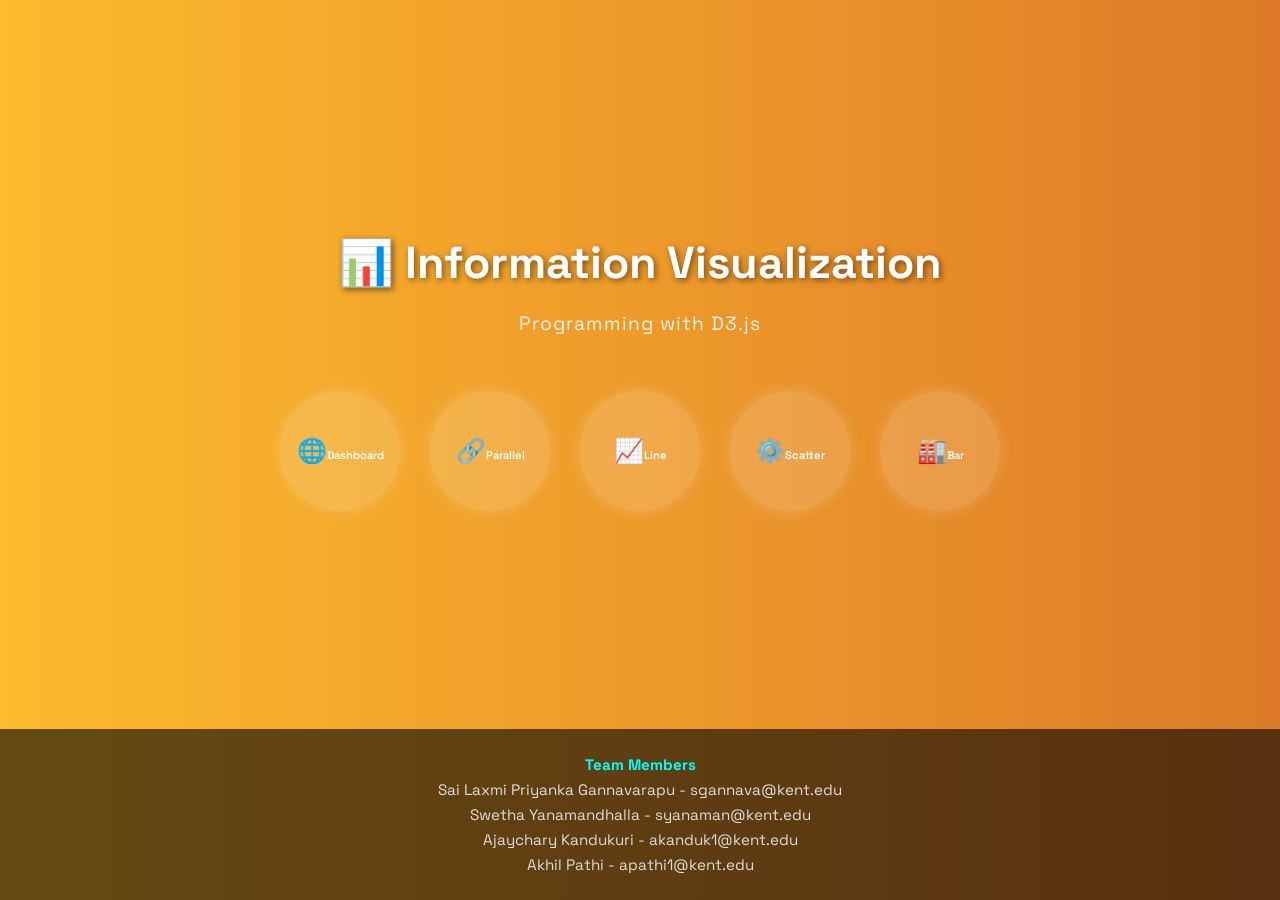
==== MS Data Science/MSDS_Information_Visualization/index.html @ 5b34a79e "Add files via upload" ====
<!DOCTYPE html>
<html lang="en">
<head>
  <meta charset="UTF-8" />
  <meta name="viewport" content="width=device-width, initial-scale=1.0">
  <title>Information Visualization – Programming with D3.js</title>
  <link href="https://fonts.googleapis.com/css2?family=Space+Grotesk:wght@500;700&display=swap" rel="stylesheet">
  <style>
    body {
      font-family: 'Space Grotesk', sans-serif;
      background: linear-gradient(270deg, #ff6b6b, #f7b733, #23d5ab, #1a2a6c, #b21f1f, #fdbb2d);
      background-size: 1200% 1200%;
      animation: gradientBG 20s ease infinite;
      color: #fff;
      margin: 0;
      padding: 0;
      display: flex;
      flex-direction: column;
      min-height: 100vh;
    }
    @keyframes gradientBG {
      0% { background-position: 0% 50%; }
      25% { background-position: 50% 100%; }
      50% { background-position: 100% 50%; }
      75% { background-position: 50% 0%; }
      100% { background-position: 0% 50%; }
    }
    .container {
      flex: 1;
      display: flex;
      flex-direction: column;
      align-items: center;
      justify-content: center;
      padding: 30px;
      text-align: center;
    }
    h1 {
      font-size: 2.8rem;
      margin-bottom: 20px;
      color: #ffffff;
      text-shadow: 2px 2px 6px rgba(0,0,0,0.5);
    }
    .subtitle {
      font-size: 1.2rem;
      margin-bottom: 40px;
      color: #f0f0f0;
      letter-spacing: 1px;
    }
    .button {
      display: inline-flex;
      align-items: center;
      justify-content: center;
      width: 120px;
      height: 120px;
      margin: 15px;
      font-size: 1.5rem;
      font-weight: 600;
      color: white;
      border: none;
      border-radius: 50%;
      text-decoration: none;
      background: rgba(255, 255, 255, 0.15);
      box-shadow: 0 0 15px rgba(255, 255, 255, 0.2);
      transition: transform 0.3s, box-shadow 0.3s;
    }
    .button:hover {
      transform: translateY(-10px) rotate(10deg);
      box-shadow: 0 0 25px rgba(255, 255, 255, 0.6);
    }
    .button-label {
      font-size: 0.7rem;
      margin-top: 8px;
    }
    .buttons-grid {
      display: flex;
      flex-wrap: wrap;
      justify-content: center;
    }
    footer {
      background-color: rgba(0, 0, 0, 0.6);
      padding: 20px;
      text-align: center;
      font-size: 0.95rem;
      color: #ddd;
    }
    footer p {
      margin: 6px 0;
    }
    footer strong {
      color: #00ffff;
    }
  </style>
</head>
<body>

  <div class="container">
    <h1> 📊  Information Visualization</h1>
    <div class="subtitle">Programming with D3.js</div>

    <div class="buttons-grid">
      <a class="button" href="Dashboard.html" title="Graphs">
        🌐
        <div class="button-label">Dashboard</div>
      </a>
      <a class="button" href="parallel.html" title="Parallel Coordinates">
        🔗
        <div class="button-label">Parallel</div>
      </a>
      <a class="button" href="line.html" title="Line Chart">
        📈
        <div class="button-label">Line</div>
      </a>
      <a class="button" href="scatter.html" title="Scatter Plot">
        ⚙️
        <div class="button-label">Scatter</div>
      </a>
      <a class="button" href="bar.html" title="Bar Chart">
        🏭
        <div class="button-label">Bar</div>
      </a>
    </div>
  </div>

  <footer>
    <p><strong>Team Members</strong></p>
    <p>Sai Laxmi Priyanka Gannavarapu - sgannava@kent.edu</p>
    <p>Swetha Yanamandhalla - syanaman@kent.edu</p>
    <p>Ajaychary Kandukuri - akanduk1@kent.edu</p>
    <p>Akhil Pathi - apathi1@kent.edu</p>
  </footer>

</body>
</html>
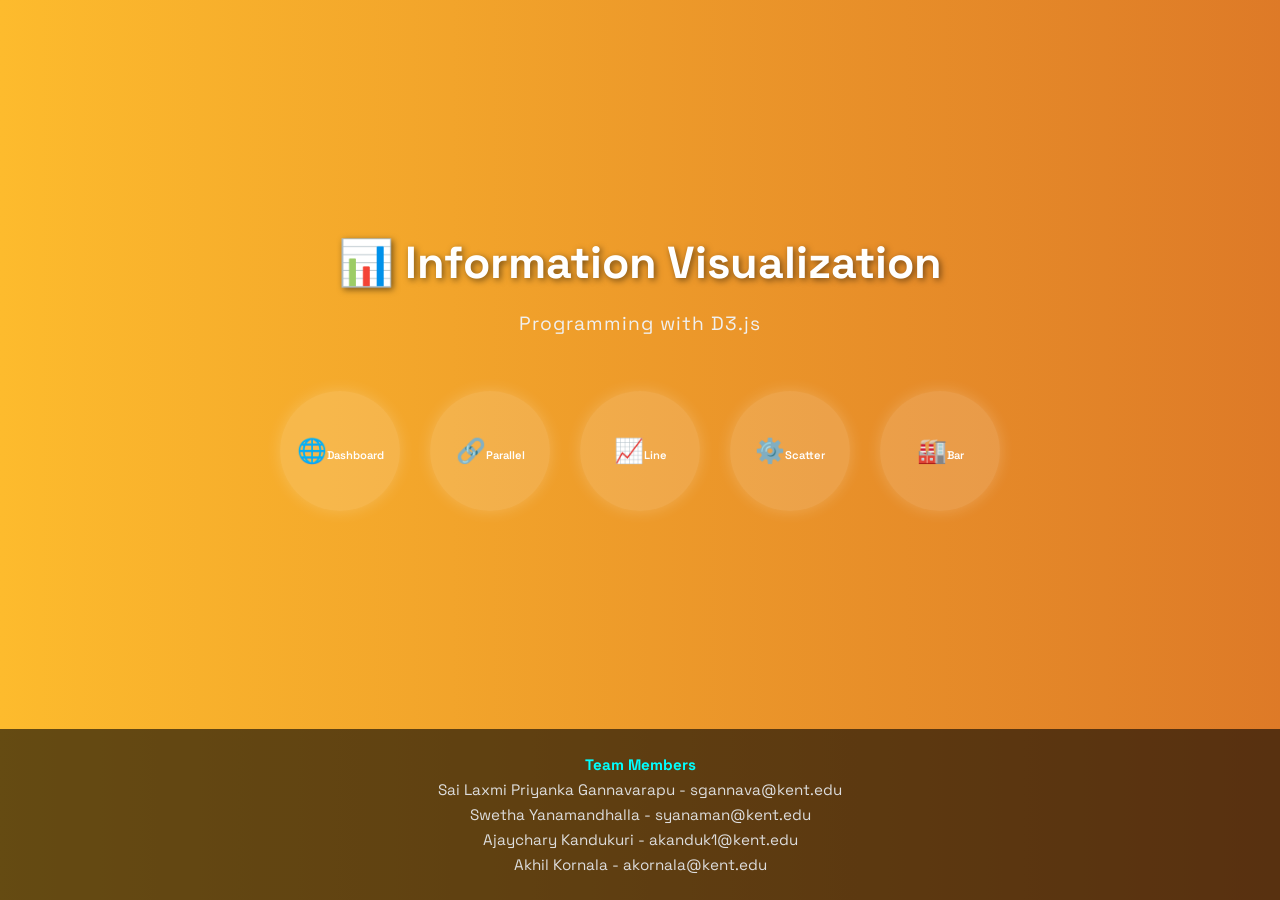
==== commit ab93e026: "Update index.html" ====
--- a/MS Data Science/MSDS_Information_Visualization/index.html
+++ b/MS Data Science/MSDS_Information_Visualization/index.html
@@ -126,7 +126,7 @@
     <p>Sai Laxmi Priyanka Gannavarapu - sgannava@kent.edu</p>
     <p>Swetha Yanamandhalla - syanaman@kent.edu</p>
     <p>Ajaychary Kandukuri - akanduk1@kent.edu</p>
-    <p>Akhil Pathi - apathi1@kent.edu</p>
+    <p>Akhil Kornala - akornala@kent.edu</p>
   </footer>
 
 </body>
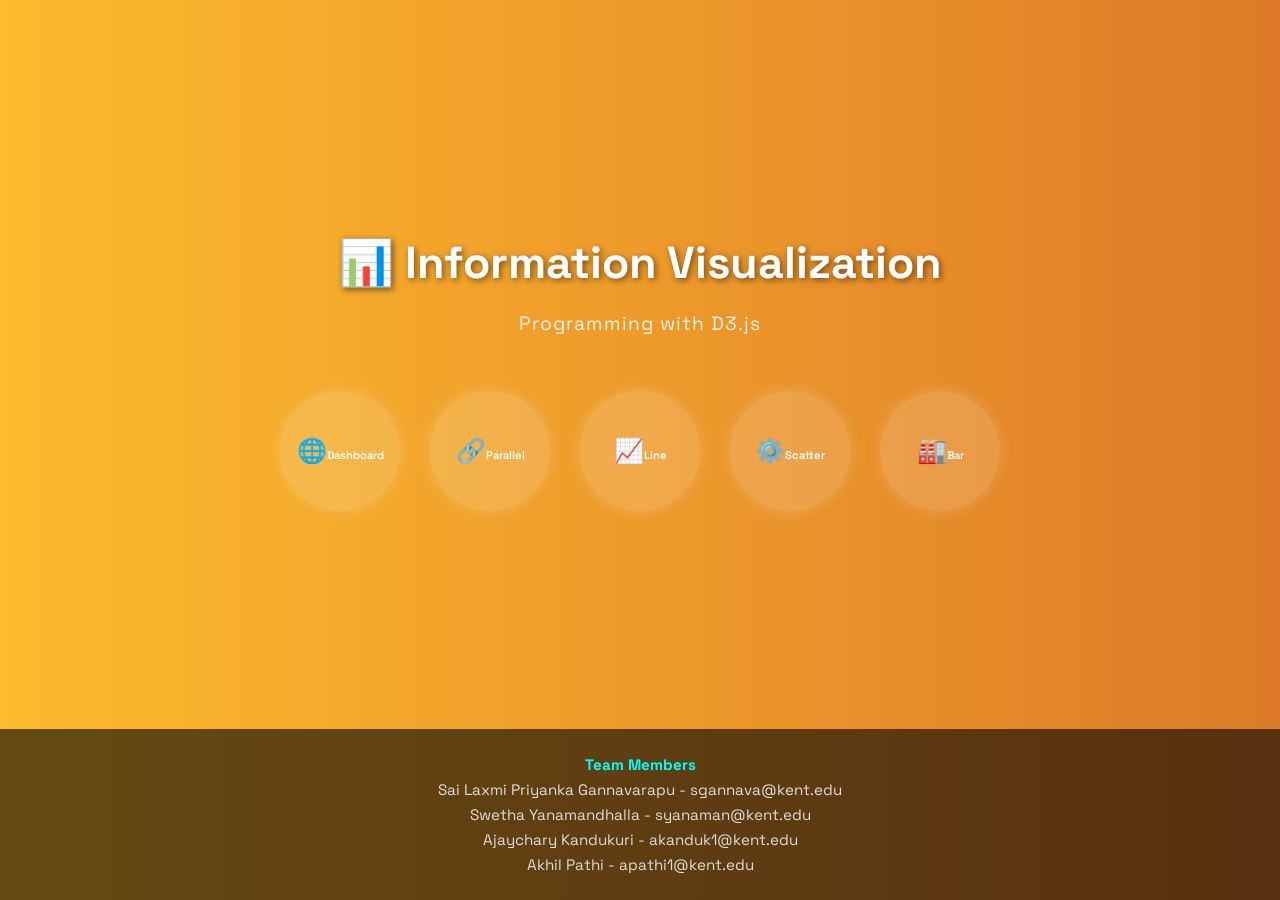
==== commit df974265: "Update index.html" ====
--- a/MS Data Science/MSDS_Information_Visualization/index.html
+++ b/MS Data Science/MSDS_Information_Visualization/index.html
@@ -126,7 +126,7 @@
     <p>Sai Laxmi Priyanka Gannavarapu - sgannava@kent.edu</p>
     <p>Swetha Yanamandhalla - syanaman@kent.edu</p>
     <p>Ajaychary Kandukuri - akanduk1@kent.edu</p>
-    <p>Akhil Kornala - akornala@kent.edu</p>
+    <p>Akhil Pathi - apathi1@kent.edu</p>
   </footer>
 
 </body>
